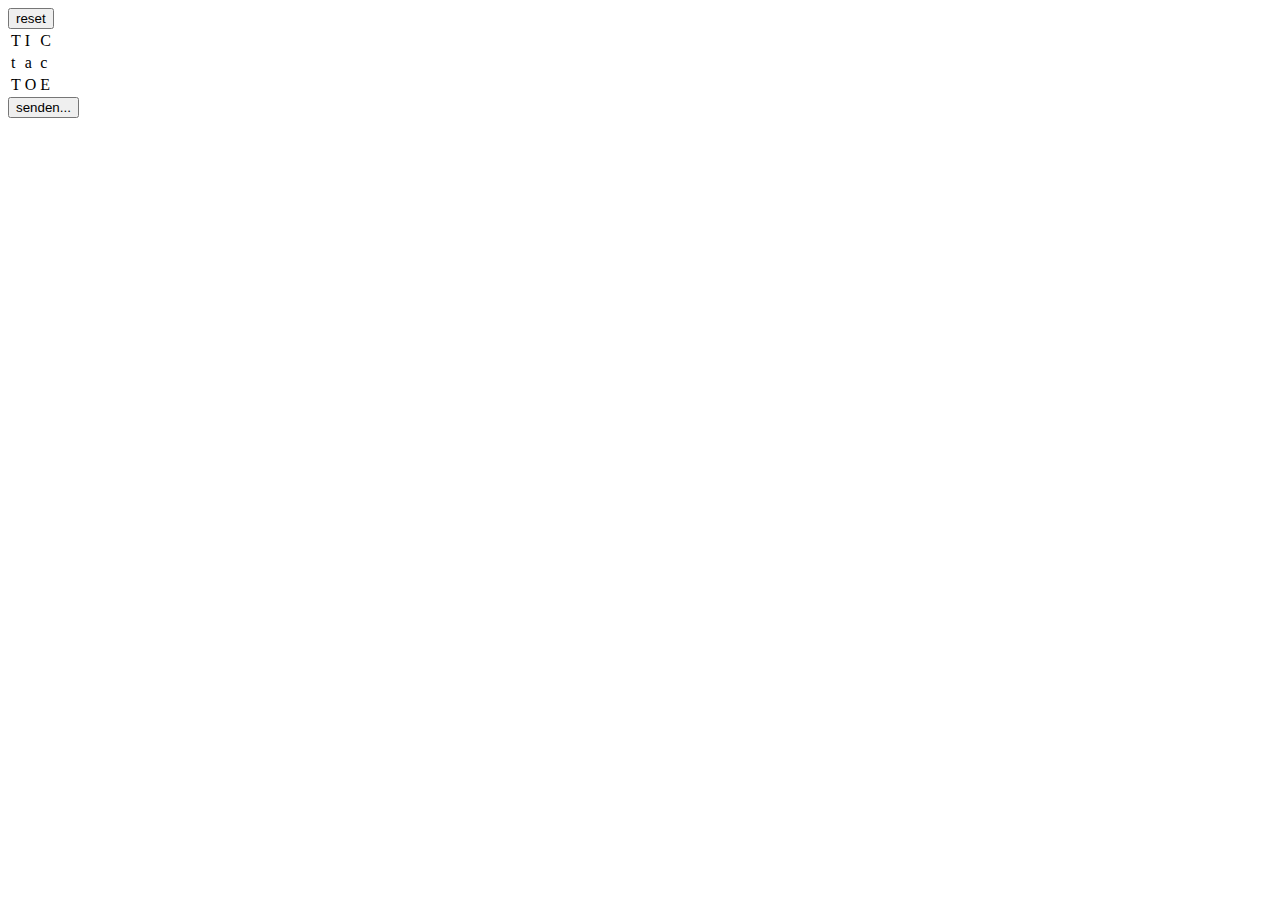
==== index.html @ 5343526e "format the world" ====
<!DOCTYPE html>
<html>
  <head>
    <!-- <link rel="stylesheet" id="style01" href="css/goldau01.css" /> -->
    <script language="javascript" src="js/game.js"></script>
    <script language="javascript" src="js/ctrl.js"></script>
    <script language="javascript" src="js/view.js"></script>

    <!-- <script language="javascript" src="js/Goldau01.js"></script> -->
  </head>
  <input type="hidden" id="GAMEBOARD" name="GAMEBOARD" value="" />

  <body id="background" onload="init()">
    <input type="button" onClick="reset();" id="resetButton" value="reset" />
    <table class="T01">
      <tr>
        <td class="Sp01 Z01 D01" id="00#00" onClick="ctrl(this)">T</td>
        <td class="Sp02 Z01" id="00#01" onClick="ctrl(this)">I</td>
        <td class="Sp03 Z01 D02" id="00#02" onClick="ctrl(this)">C</td>
      </tr>

      <tr>
        <td class="Sp01 Z02" id="01#00" onClick="ctrl(this)">t</td>
        <td class="Sp02 Z02 D01 D02" id="01#01" onClick="ctrl(this)">a</td>
        <td class="Sp03 Z02" id="01#02" onClick="ctrl(this)">c</td>
      </tr>

      <tr>
        <td class="Sp01 Z03 D02" id="02#00" onClick="ctrl(this)">T</td>
        <td class="Sp02 Z03" id="02#01" onClick="ctrl(this)">O</td>
        <td class="Sp03 Z03 D01" id="02#02" onClick="ctrl(this)">E</td>
      </tr>
    </table>
    <input type="button" id="button01" value="senden..." />
    <body></body>
  </body>
</html>
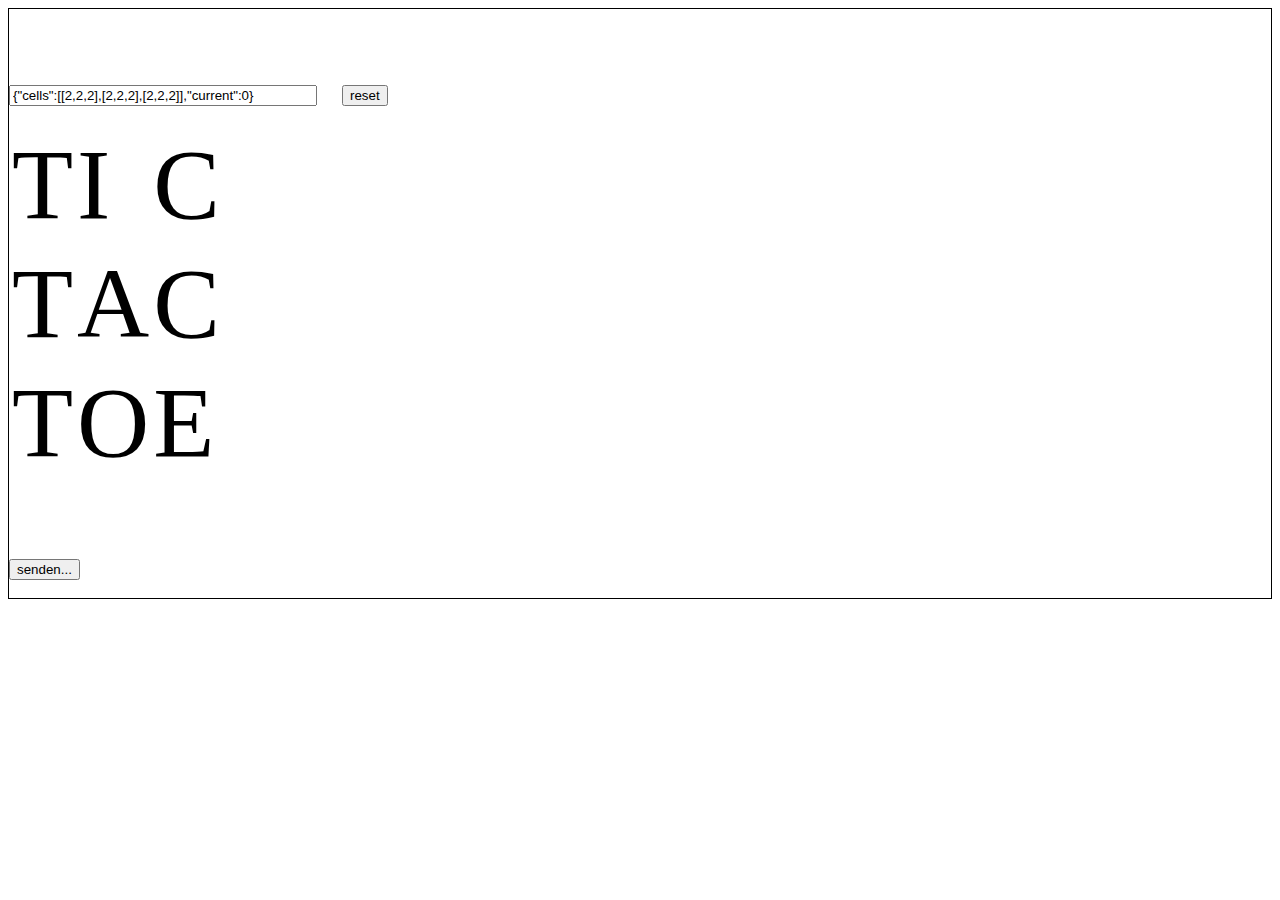
==== commit acdd1798: "deleted unused files" ====
--- a/index.html
+++ b/index.html
@@ -1,18 +1,28 @@
 <!DOCTYPE html>
+
+<style>
+  body{
+    font-size: 100px;
+    border: 1px solid black;
+    }
+    
+</style>
+
 <html>
   <head>
     <!-- <link rel="stylesheet" id="style01" href="css/goldau01.css" /> -->
     <script language="javascript" src="js/game.js"></script>
     <script language="javascript" src="js/ctrl.js"></script>
     <script language="javascript" src="js/view.js"></script>
+    <script language="javascript" src="js/strl_Torben.js"></script>
 
     <!-- <script language="javascript" src="js/Goldau01.js"></script> -->
   </head>
-  <input type="hidden" id="GAMEBOARD" name="GAMEBOARD" value="" />
+  <input type="" id="GAMEBOARD" name="GAMEBOARD" value="" style="min-width:300px;" />
 
   <body id="background" onload="init()">
     <input type="button" onClick="reset();" id="resetButton" value="reset" />
-    <table class="T01">
+    <table class="T01" > 
       <tr>
         <td class="Sp01 Z01 D01" id="00#00" onClick="ctrl(this)">T</td>
         <td class="Sp02 Z01" id="00#01" onClick="ctrl(this)">I</td>
@@ -20,9 +30,9 @@
       </tr>
 
       <tr>
-        <td class="Sp01 Z02" id="01#00" onClick="ctrl(this)">t</td>
-        <td class="Sp02 Z02 D01 D02" id="01#01" onClick="ctrl(this)">a</td>
-        <td class="Sp03 Z02" id="01#02" onClick="ctrl(this)">c</td>
+        <td class="Sp01 Z02" id="01#00" onClick="ctrl(this)">T</td>
+        <td class="Sp02 Z02 D01 D02" id="01#01" onClick="ctrl(this)">A</td>
+        <td class="Sp03 Z02" id="01#02" onClick="ctrl(this)">C</td>
       </tr>
 
       <tr>
@@ -32,6 +42,5 @@
       </tr>
     </table>
     <input type="button" id="button01" value="senden..." />
-    <body></body>
   </body>
 </html>
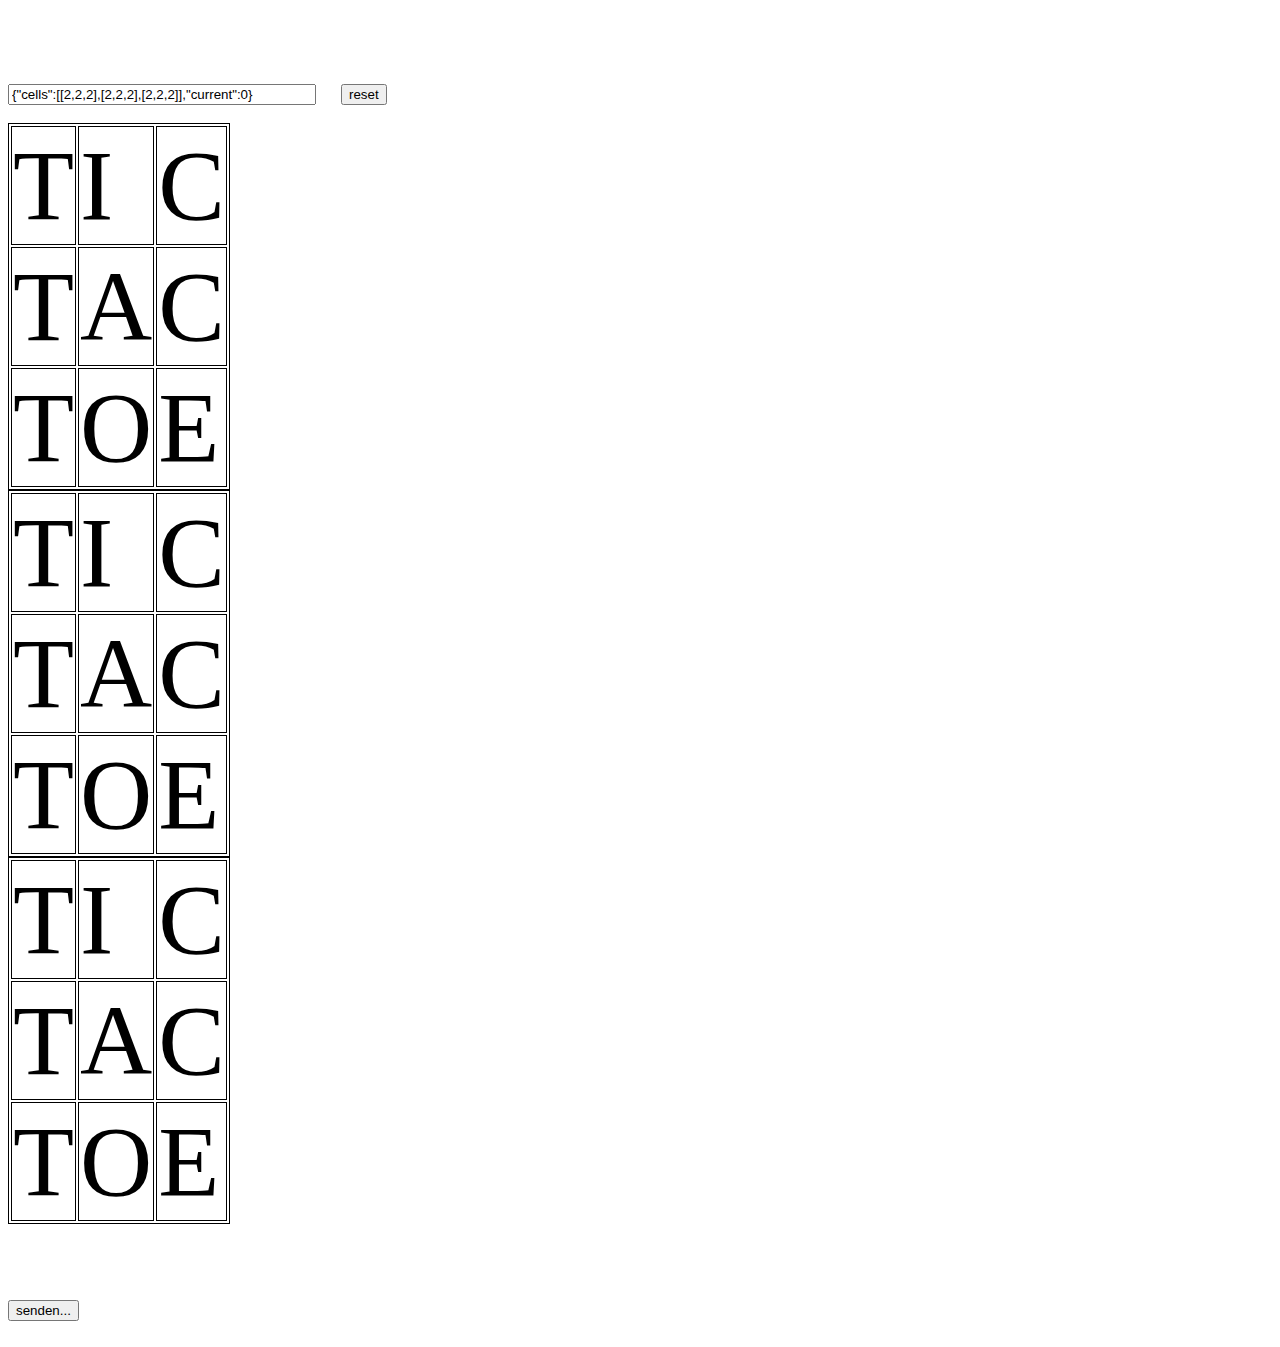
==== commit 4321c239: "added solid black border lines" ====
--- a/index.html
+++ b/index.html
@@ -3,10 +3,16 @@
 <style>
   body{
     font-size: 100px;
-    border: 1px solid black;
+    }
+    table{
+      border: 1px solid black;
+    }
+    td{
+      border: 1px solid black;
     }
     
 </style>
+
 
 <html>
   <head>
@@ -22,6 +28,44 @@
 
   <body id="background" onload="init()">
     <input type="button" onClick="reset();" id="resetButton" value="reset" />
+    <table class="T01"> 
+      <tr>
+        <td class="Sp01 Z01 D01" id="00#00" onClick="ctrl(this)">T</td>
+        <td class="Sp02 Z01" id="00#01" onClick="ctrl(this)">I</td>
+        <td class="Sp03 Z01 D02" id="00#02" onClick="ctrl(this)">C</td>
+      </tr>
+
+      <tr>
+        <td class="Sp01 Z02" id="01#00" onClick="ctrl(this)">T</td>
+        <td class="Sp02 Z02 D01 D02" id="01#01" onClick="ctrl(this)">A</td>
+        <td class="Sp03 Z02" id="01#02" onClick="ctrl(this)">C</td>
+      </tr>
+
+      <tr>
+        <td class="Sp01 Z03 D02" id="02#00" onClick="ctrl(this)">T</td>
+        <td class="Sp02 Z03" id="02#01" onClick="ctrl(this)">O</td>
+        <td class="Sp03 Z03 D01" id="02#02" onClick="ctrl(this)">E</td>
+      </tr>
+    </table>
+    <table class="T01" > 
+      <tr>
+        <td class="Sp01 Z01 D01" id="00#00" onClick="ctrl(this)">T</td>
+        <td class="Sp02 Z01" id="00#01" onClick="ctrl(this)">I</td>
+        <td class="Sp03 Z01 D02" id="00#02" onClick="ctrl(this)">C</td>
+      </tr>
+
+      <tr>
+        <td class="Sp01 Z02" id="01#00" onClick="ctrl(this)">T</td>
+        <td class="Sp02 Z02 D01 D02" id="01#01" onClick="ctrl(this)">A</td>
+        <td class="Sp03 Z02" id="01#02" onClick="ctrl(this)">C</td>
+      </tr>
+
+      <tr>
+        <td class="Sp01 Z03 D02" id="02#00" onClick="ctrl(this)">T</td>
+        <td class="Sp02 Z03" id="02#01" onClick="ctrl(this)">O</td>
+        <td class="Sp03 Z03 D01" id="02#02" onClick="ctrl(this)">E</td>
+      </tr>
+    </table>
     <table class="T01" > 
       <tr>
         <td class="Sp01 Z01 D01" id="00#00" onClick="ctrl(this)">T</td>
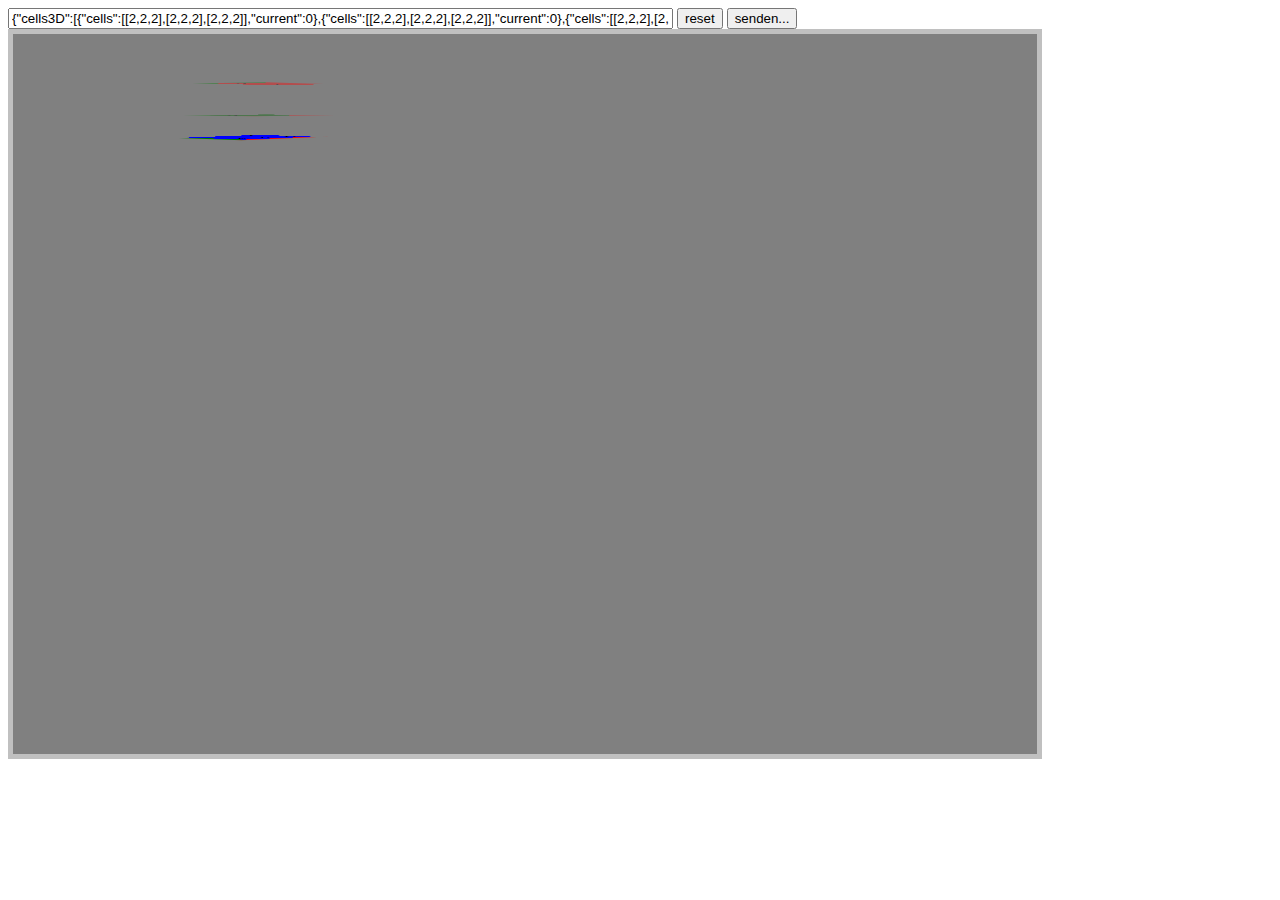
==== commit 14ab81c0: "deepCopyValues(struct, parsedObj)" ====
--- a/index.html
+++ b/index.html
@@ -1,44 +1,50 @@
 <!DOCTYPE html>
-
-<style>
-  body{
-    font-size: 100px;
-    }
-    table{
-      border: 1px solid black;
-    }
-    td{
-      border: 1px solid black;
-    }
-    
-</style>
-
-
 <html>
   <head>
-    <!-- <link rel="stylesheet" id="style01" href="css/goldau01.css" /> -->
+   <link rel="stylesheet" id="style01" href="css/Goldau3D.css" /> 
+   <!-- <script src="http://ajax.googleapis.com/ajax/libs/jquery/1.7.1/jquery.min.js" type="text/javascript"></script>
+   -->
     <script language="javascript" src="js/game.js"></script>
-    <script language="javascript" src="js/ctrl.js"></script>
+	    <script language="javascript" src="js/game3D.js"></script>
+    <script language="javascript" src="js/ctrl3D.js"></script>
     <script language="javascript" src="js/view.js"></script>
-    <script language="javascript" src="js/strl_Torben.js"></script>
+	    <script language="javascript" src="js/view3D.js"></script>
 
     <!-- <script language="javascript" src="js/Goldau01.js"></script> -->
   </head>
-  <input type="" id="GAMEBOARD" name="GAMEBOARD" value="" style="min-width:300px;" />
+  <!-- ## keine freie Symbolwahl durch Spieler -->
+  <input type="xhidden" id="GAMEBOARD" name="GAMEBOARD" value="" size=80 /><!-- ##disabled Gr -->
 
   <body id="background" onload="init()">
-    <input type="button" onClick="reset();" id="resetButton" value="reset" />
-    <table class="T01"> 
+   <input type="button" onClick="reset();" id="resetButton" value="reset" />
+   <div id="all">
+    <table class="T01" id="T01">
+      <tr >
+        <td class="Sp01 Z01 D01" id="00#00" onClick="ctrl(this)">T</td>
+        <td class="Sp02 Z01" id="00#01" onClick="ctrl(this)">I</td>
+        <td class="Sp03 Z01 D02" id="00#02" onClick="ctrl(this)">C</td>
+      </tr>
+      <tr>
+        <td class="Sp01 Z02" id="01#00" onClick="ctrl(this)">t</td>
+        <td class="Sp02 Z02 D01 D02" id="01#01" onClick="ctrl(this)">a</td>
+        <td class="Sp03 Z02" id="01#02" onClick="ctrl(this)">c</td>
+      </tr>
+      <tr>
+        <td class="Sp01 Z03 D02" id="02#00" onClick="ctrl(this)">T</td>
+        <td class="Sp02 Z03" id="02#01" onClick="ctrl(this)">O</td>
+        <td class="Sp03 Z03 D01" id="02#02" onClick="ctrl(this)">E</td>
+      </tr>
+    </table>
+	<table class="T02" id="T02">
       <tr>
         <td class="Sp01 Z01 D01" id="00#00" onClick="ctrl(this)">T</td>
         <td class="Sp02 Z01" id="00#01" onClick="ctrl(this)">I</td>
         <td class="Sp03 Z01 D02" id="00#02" onClick="ctrl(this)">C</td>
       </tr>
-
       <tr>
-        <td class="Sp01 Z02" id="01#00" onClick="ctrl(this)">T</td>
-        <td class="Sp02 Z02 D01 D02" id="01#01" onClick="ctrl(this)">A</td>
-        <td class="Sp03 Z02" id="01#02" onClick="ctrl(this)">C</td>
+        <td class="Sp01 Z02" id="01#00" onClick="ctrl(this)">t</td>
+        <td class="Sp02 Z02 D01 D02" id="01#01" onClick="ctrl(this)">a</td>
+        <td class="Sp03 Z02" id="01#02" onClick="ctrl(this)">c</td>
       </tr>
 
       <tr>
@@ -47,7 +53,7 @@
         <td class="Sp03 Z03 D01" id="02#02" onClick="ctrl(this)">E</td>
       </tr>
     </table>
-    <table class="T01" > 
+	<table class="T03" id="T03">
       <tr>
         <td class="Sp01 Z01 D01" id="00#00" onClick="ctrl(this)">T</td>
         <td class="Sp02 Z01" id="00#01" onClick="ctrl(this)">I</td>
@@ -55,9 +61,9 @@
       </tr>
 
       <tr>
-        <td class="Sp01 Z02" id="01#00" onClick="ctrl(this)">T</td>
-        <td class="Sp02 Z02 D01 D02" id="01#01" onClick="ctrl(this)">A</td>
-        <td class="Sp03 Z02" id="01#02" onClick="ctrl(this)">C</td>
+        <td class="Sp01 Z02" id="01#00" onClick="ctrl(this)">t</td>
+        <td class="Sp02 Z02 D01 D02" id="01#01" onClick="ctrl(this)">a</td>
+        <td class="Sp03 Z02" id="01#02" onClick="ctrl(this)">c</td>
       </tr>
 
       <tr>
@@ -66,25 +72,7 @@
         <td class="Sp03 Z03 D01" id="02#02" onClick="ctrl(this)">E</td>
       </tr>
     </table>
-    <table class="T01" > 
-      <tr>
-        <td class="Sp01 Z01 D01" id="00#00" onClick="ctrl(this)">T</td>
-        <td class="Sp02 Z01" id="00#01" onClick="ctrl(this)">I</td>
-        <td class="Sp03 Z01 D02" id="00#02" onClick="ctrl(this)">C</td>
-      </tr>
-
-      <tr>
-        <td class="Sp01 Z02" id="01#00" onClick="ctrl(this)">T</td>
-        <td class="Sp02 Z02 D01 D02" id="01#01" onClick="ctrl(this)">A</td>
-        <td class="Sp03 Z02" id="01#02" onClick="ctrl(this)">C</td>
-      </tr>
-
-      <tr>
-        <td class="Sp01 Z03 D02" id="02#00" onClick="ctrl(this)">T</td>
-        <td class="Sp02 Z03" id="02#01" onClick="ctrl(this)">O</td>
-        <td class="Sp03 Z03 D01" id="02#02" onClick="ctrl(this)">E</td>
-      </tr>
-    </table>
-    <input type="button" id="button01" value="senden..." />
+   </DIV>
+   <input type="button" id="button01" value="senden..." />
   </body>
 </html>
--- a/css/Goldau3D.css
+++ b/css/Goldau3D.css
@@ -0,0 +1,83 @@
+ #all{
+
+		width:80%;
+		height:80%;
+		border-style:solid;
+		border-width:5px;
+		border-color:#C0C0C0;
+		opacity:1;
+		background-color:#808080;
+		position: absolute;
+		z-index:0;
+
+		perspective: 800px;
+		xtransform-style: preserve-3d;/* div schneidet sons senlrecht die Click-Area*/
+  }
+  
+  table{
+		border-style:solid;
+		border-width:10px;
+		border-right-color:red;
+		border-bottom-color:green;
+				
+		left: 20%;
+		height:100px;
+		width:100px;
+		z-index:2;
+		
+		
+
+		position: relative;
+	}
+  
+
+	.T01 {
+
+
+		background-color:red;
+		opacity:0.4;
+
+		z-index:10;/* on top*/
+
+		transform: rotateX(70deg) rotateY(0deg)  rotateZ(30deg) 
+		translateX(00px) translateY(0px) translateZ(0px);
+	}
+	
+	.T01:hover {
+		opacity:1;
+	}
+	
+	.T02 {
+
+		background-color:darkgreen;
+		opacity: 0.4;
+
+		z-index:5;/* on middle*/
+
+		transform: rotateX(70deg) rotateY(0deg)  rotateZ(32deg) 
+		translateX(00px) translateY(-00px) translateZ(65px);
+	}
+	
+	.T02:hover {
+		opacity: 1;
+		transform: rotateX(70deg) rotateY(0deg)  rotateZ(32deg) 
+		translateX(00px) translateY(40px) translateZ(65px);
+	}
+	
+	.T03 {
+	
+		background-color:blue;
+
+		opacity: 1.0;
+		z-index:1;/* on top*/
+
+		transform: rotateX(70deg) rotateY(0deg)  rotateZ(34deg) 
+		translateX(00px) translateY(-00px) translateZ(140px);
+	}
+	
+	.T03:hover{
+
+		transform: rotateX(70deg) rotateY(0deg)  rotateZ(34deg) 
+		translateX(00px) translateY(40px) translateZ(140px);
+	}
+	
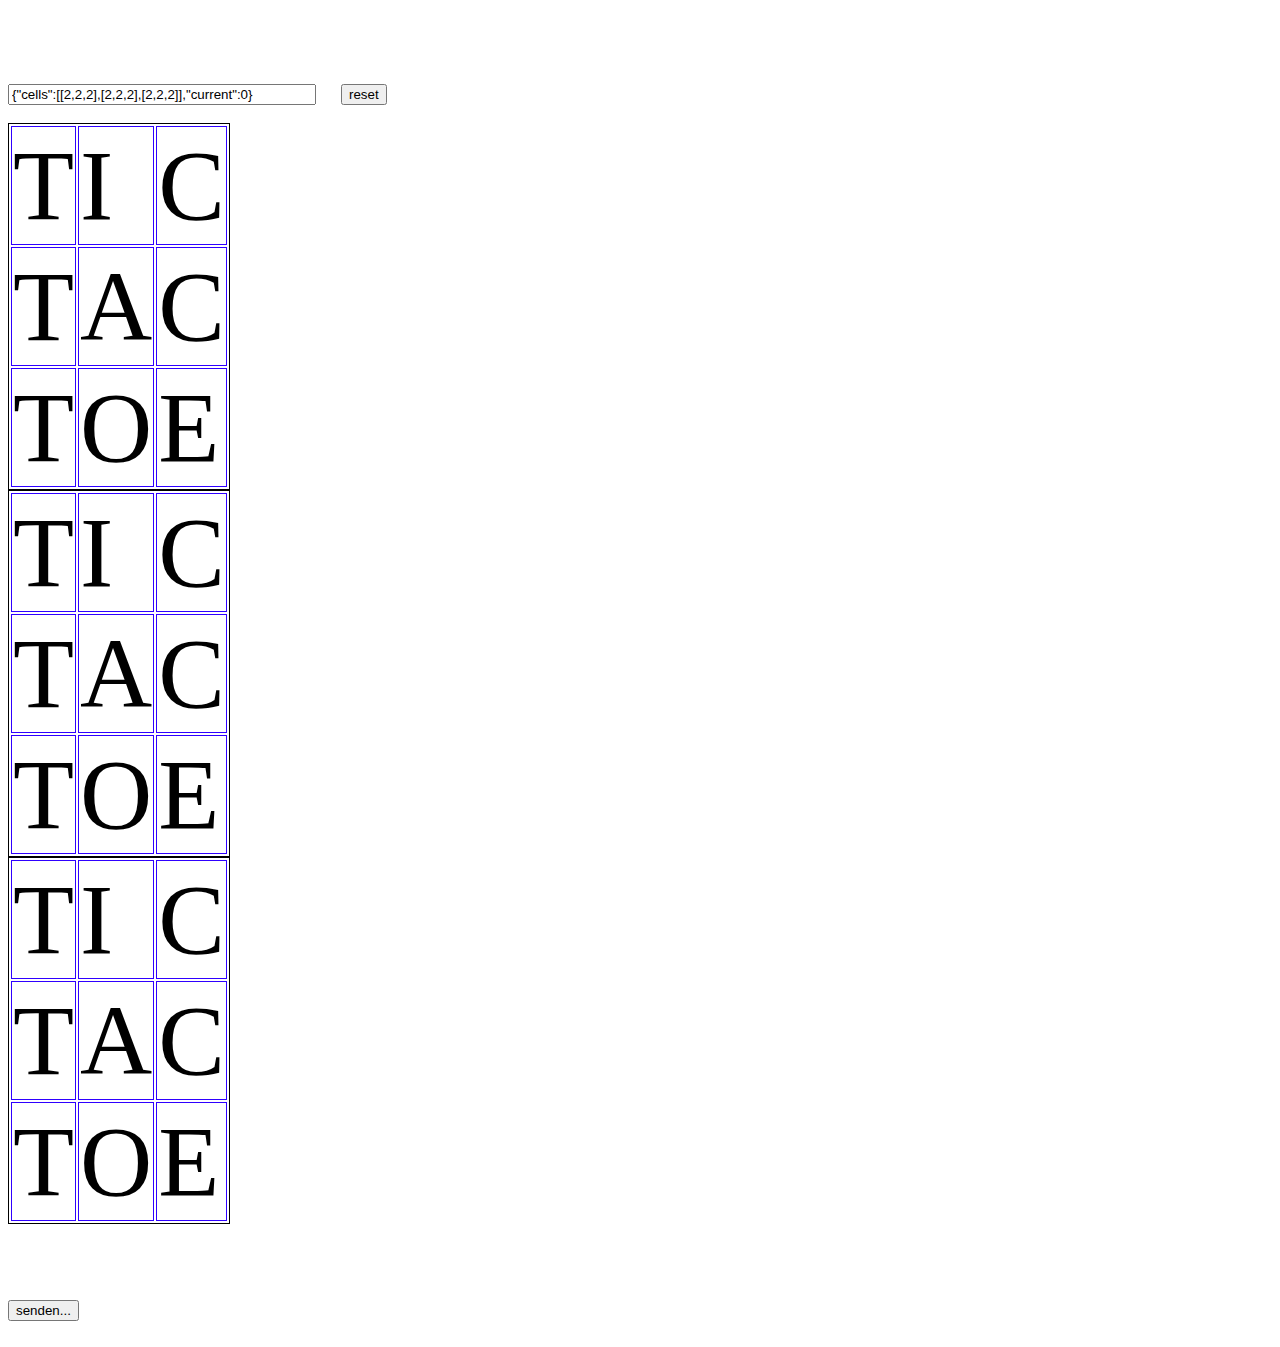
==== commit ed69e14d: "added third layer in the id for 3d TTT" ====
--- a/index.html
+++ b/index.html
@@ -1,78 +1,93 @@
 <!DOCTYPE html>
+
+<style>
+  body{
+    font-size: 100px;
+    monospace 
+    }
+    table{
+      border: 1px solid black;
+    }
+    td{
+      border: 1px solid rgb(47, 0, 255);
+    }
+    
+</style>
+
+
 <html>
   <head>
-   <link rel="stylesheet" id="style01" href="css/Goldau3D.css" /> 
-   <!-- <script src="http://ajax.googleapis.com/ajax/libs/jquery/1.7.1/jquery.min.js" type="text/javascript"></script>
-   -->
+    <!-- <link rel="stylesheet" id="style01" href="css/goldau01.css" /> -->
     <script language="javascript" src="js/game.js"></script>
-	    <script language="javascript" src="js/game3D.js"></script>
-    <script language="javascript" src="js/ctrl3D.js"></script>
+    <script language="javascript" src="js/ctrl.js"></script>
     <script language="javascript" src="js/view.js"></script>
-	    <script language="javascript" src="js/view3D.js"></script>
+    <script language="javascript" src="js/strl_Torben.js"></script>
 
     <!-- <script language="javascript" src="js/Goldau01.js"></script> -->
   </head>
-  <!-- ## keine freie Symbolwahl durch Spieler -->
-  <input type="xhidden" id="GAMEBOARD" name="GAMEBOARD" value="" size=80 /><!-- ##disabled Gr -->
+  <input type="" id="GAMEBOARD" name="GAMEBOARD" value="" style="min-width:300px;" />
 
   <body id="background" onload="init()">
-   <input type="button" onClick="reset();" id="resetButton" value="reset" />
-   <div id="all">
-    <table class="T01" id="T01">
-      <tr >
-        <td class="Sp01 Z01 D01" id="00#00" onClick="ctrl(this)">T</td>
-        <td class="Sp02 Z01" id="00#01" onClick="ctrl(this)">I</td>
-        <td class="Sp03 Z01 D02" id="00#02" onClick="ctrl(this)">C</td>
-      </tr>
+    <input type="button" onClick="reset();" id="resetButton" value="reset" />
+    <table class="T01"> 
       <tr>
-        <td class="Sp01 Z02" id="01#00" onClick="ctrl(this)">t</td>
-        <td class="Sp02 Z02 D01 D02" id="01#01" onClick="ctrl(this)">a</td>
-        <td class="Sp03 Z02" id="01#02" onClick="ctrl(this)">c</td>
-      </tr>
-      <tr>
-        <td class="Sp01 Z03 D02" id="02#00" onClick="ctrl(this)">T</td>
-        <td class="Sp02 Z03" id="02#01" onClick="ctrl(this)">O</td>
-        <td class="Sp03 Z03 D01" id="02#02" onClick="ctrl(this)">E</td>
-      </tr>
-    </table>
-	<table class="T02" id="T02">
-      <tr>
-        <td class="Sp01 Z01 D01" id="00#00" onClick="ctrl(this)">T</td>
-        <td class="Sp02 Z01" id="00#01" onClick="ctrl(this)">I</td>
-        <td class="Sp03 Z01 D02" id="00#02" onClick="ctrl(this)">C</td>
-      </tr>
-      <tr>
-        <td class="Sp01 Z02" id="01#00" onClick="ctrl(this)">t</td>
-        <td class="Sp02 Z02 D01 D02" id="01#01" onClick="ctrl(this)">a</td>
-        <td class="Sp03 Z02" id="01#02" onClick="ctrl(this)">c</td>
+        <td class="Sp01 Z01 D01" id="00#00#00" onClick="ctrl(this)">T</td>
+        <td class="Sp02 Z01" id="00#01#00" onClick="ctrl(this)">I</td>
+        <td class="Sp03 Z01 D02" id="00#02#00" onClick="ctrl(this)">C</td>
       </tr>
 
       <tr>
-        <td class="Sp01 Z03 D02" id="02#00" onClick="ctrl(this)">T</td>
-        <td class="Sp02 Z03" id="02#01" onClick="ctrl(this)">O</td>
-        <td class="Sp03 Z03 D01" id="02#02" onClick="ctrl(this)">E</td>
-      </tr>
-    </table>
-	<table class="T03" id="T03">
-      <tr>
-        <td class="Sp01 Z01 D01" id="00#00" onClick="ctrl(this)">T</td>
-        <td class="Sp02 Z01" id="00#01" onClick="ctrl(this)">I</td>
-        <td class="Sp03 Z01 D02" id="00#02" onClick="ctrl(this)">C</td>
+        <td class="Sp01 Z02" id="01#00#00" onClick="ctrl(this)">T</td>
+        <td class="Sp02 Z02 D01 D02" id="01#01#00" onClick="ctrl(this)">A</td>
+        <td class="Sp03 Z02" id="01#02#00" onClick="ctrl(this)">C</td>
       </tr>
 
       <tr>
-        <td class="Sp01 Z02" id="01#00" onClick="ctrl(this)">t</td>
-        <td class="Sp02 Z02 D01 D02" id="01#01" onClick="ctrl(this)">a</td>
-        <td class="Sp03 Z02" id="01#02" onClick="ctrl(this)">c</td>
+        <td class="Sp01 Z03 D02" id="02#00#00" onClick="ctrl(this)">T</td>
+        <td class="Sp02 Z03" id="02#01#00" onClick="ctrl(this)">O</td>
+        <td class="Sp03 Z03 D01" id="02#02#00" onClick="ctrl(this)">E</td>
+      </tr>
+    </table>
+
+    <table class="T02" > 
+      <tr>
+        <td class="Sp01 Z01 D01" id="00#00#01" onClick="ctrl(this)">T</td>
+        <td class="Sp02 Z01" id="00#01#01" onClick="ctrl(this)">I</td>
+        <td class="Sp03 Z01 D02" id="00#02#01" onClick="ctrl(this)">C</td>
       </tr>
 
       <tr>
-        <td class="Sp01 Z03 D02" id="02#00" onClick="ctrl(this)">T</td>
-        <td class="Sp02 Z03" id="02#01" onClick="ctrl(this)">O</td>
-        <td class="Sp03 Z03 D01" id="02#02" onClick="ctrl(this)">E</td>
+        <td class="Sp01 Z02" id="01#00#02" onClick="ctrl(this)">T</td>
+        <td class="Sp02 Z02 D01 D02" id="01#01#02" onClick="ctrl(this)">A</td>
+        <td class="Sp03 Z02" id="01#02#02" onClick="ctrl(this)">C</td>
+      </tr>
+
+      <tr>
+        <td class="Sp01 Z03 D02" id="02#00#01" onClick="ctrl(this)">T</td>
+        <td class="Sp02 Z03" id="02#01#01" onClick="ctrl(this)">O</td>
+        <td class="Sp03 Z03 D01" id="02#02#01" onClick="ctrl(this)">E</td>
       </tr>
     </table>
-   </DIV>
-   <input type="button" id="button01" value="senden..." />
+
+    <table class="T03" > 
+      <tr>
+        <td class="Sp01 Z01 D01" id="00#00#02" onClick="ctrl(this)">T</td>
+        <td class="Sp02 Z01" id="00#01#02" onClick="ctrl(this)">I</td>
+        <td class="Sp03 Z01 D02" id="00#02#02" onClick="ctrl(this)">C</td>
+      </tr>
+
+      <tr>
+        <td class="Sp01 Z02" id="01#00#02" onClick="ctrl(this)">T</td>
+        <td class="Sp02 Z02 D01 D02" id="01#01#02" onClick="ctrl(this)">A</td>
+        <td class="Sp03 Z02" id="01#02#02" onClick="ctrl(this)">C</td>
+      </tr>
+
+      <tr>
+        <td class="Sp01 Z03 D02" id="02#00#02" onClick="ctrl(this)">T</td>
+        <td class="Sp02 Z03" id="02#01#02" onClick="ctrl(this)">O</td>
+        <td class="Sp03 Z03 D01" id="02#02#02" onClick="ctrl(this)">E</td>
+      </tr>
+    </table>
+    <input type="button" id="button01" value="senden..." />
   </body>
 </html>
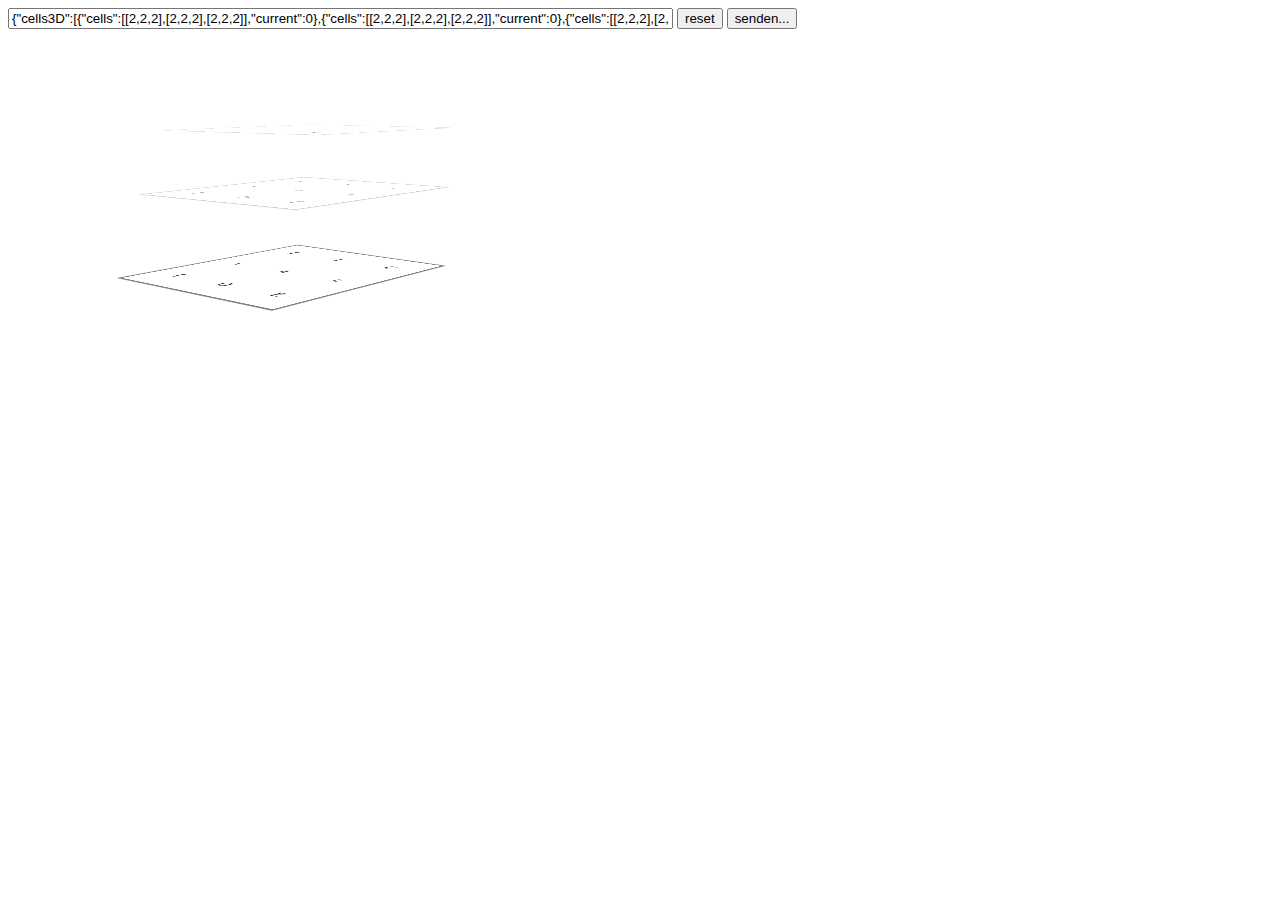
==== commit f4154566: "3D-winner," ====
--- a/index.html
+++ b/index.html
@@ -1,93 +1,79 @@
 <!DOCTYPE html>
-
-<style>
-  body{
-    font-size: 100px;
-    monospace 
-    }
-    table{
-      border: 1px solid black;
-    }
-    td{
-      border: 1px solid rgb(47, 0, 255);
-    }
-    
-</style>
-
-
 <html>
   <head>
-    <!-- <link rel="stylesheet" id="style01" href="css/goldau01.css" /> -->
+   <link rel="stylesheet" id="style01" href="css/Goldau3D.css" /> 
+   <xlink rel="stylesheet" id="style01" href="css/Goldau3DColors01.css" /> 
+   <!-- <script src="http://ajax.googleapis.com/ajax/libs/jquery/1.7.1/jquery.min.js" type="text/javascript"></script>
+   -->
     <script language="javascript" src="js/game.js"></script>
-    <script language="javascript" src="js/ctrl.js"></script>
+	    <script language="javascript" src="js/game3D.js"></script>
+    <script language="javascript" src="js/ctrl3D.js"></script>
     <script language="javascript" src="js/view.js"></script>
-    <script language="javascript" src="js/strl_Torben.js"></script>
+	    <script language="javascript" src="js/view3D.js"></script>
 
     <!-- <script language="javascript" src="js/Goldau01.js"></script> -->
   </head>
-  <input type="" id="GAMEBOARD" name="GAMEBOARD" value="" style="min-width:300px;" />
+  <!-- ## keine freie Symbolwahl durch Spieler -->
+  <input type="xhidden" id="GAMEBOARD" name="GAMEBOARD" value="" size=80 /><!-- ##disabled Gr -->
 
   <body id="background" onload="init()">
-    <input type="button" onClick="reset();" id="resetButton" value="reset" />
-    <table class="T01"> 
+   <input type="button" onClick="reset();" id="resetButton" value="reset" />
+   <div id="all">
+    <table class="T01" id="T01">
+      <tr >
+        <td class="Sp01 Z01 D01" id="00#00" onClick="ctrl(this)">T</td>
+        <td class="Sp02 Z01" id="00#01" onClick="ctrl(this)">I</td>
+        <td class="Sp03 Z01 D02" id="00#02" onClick="ctrl(this)">C</td>
+      </tr>
       <tr>
-        <td class="Sp01 Z01 D01" id="00#00#00" onClick="ctrl(this)">T</td>
-        <td class="Sp02 Z01" id="00#01#00" onClick="ctrl(this)">I</td>
-        <td class="Sp03 Z01 D02" id="00#02#00" onClick="ctrl(this)">C</td>
+        <td class="Sp01 Z02" id="01#00" onClick="ctrl(this)">t</td>
+        <td class="Sp02 Z02 D01 D02" id="01#01" onClick="ctrl(this)">a</td>
+        <td class="Sp03 Z02" id="01#02" onClick="ctrl(this)">c</td>
+      </tr>
+      <tr>
+        <td class="Sp01 Z03 D02" id="02#00" onClick="ctrl(this)">T</td>
+        <td class="Sp02 Z03" id="02#01" onClick="ctrl(this)">O</td>
+        <td class="Sp03 Z03 D01" id="02#02" onClick="ctrl(this)">E</td>
+      </tr>
+    </table>
+	<table class="T02" id="T02">
+      <tr>
+        <td class="Sp01 Z01 D01" id="00#00" onClick="ctrl(this)">T</td>
+        <td class="Sp02 Z01" id="00#01" onClick="ctrl(this)">I</td>
+        <td class="Sp03 Z01 D02" id="00#02" onClick="ctrl(this)">C</td>
+      </tr>
+      <tr>
+        <td class="Sp01 Z02" id="01#00" onClick="ctrl(this)">t</td>
+        <td class="Sp02 Z02 D01 D02" id="01#01" onClick="ctrl(this)">a</td>
+        <td class="Sp03 Z02" id="01#02" onClick="ctrl(this)">c</td>
       </tr>
 
       <tr>
-        <td class="Sp01 Z02" id="01#00#00" onClick="ctrl(this)">T</td>
-        <td class="Sp02 Z02 D01 D02" id="01#01#00" onClick="ctrl(this)">A</td>
-        <td class="Sp03 Z02" id="01#02#00" onClick="ctrl(this)">C</td>
+        <td class="Sp01 Z03 D02" id="02#00" onClick="ctrl(this)">T</td>
+        <td class="Sp02 Z03" id="02#01" onClick="ctrl(this)">O</td>
+        <td class="Sp03 Z03 D01" id="02#02" onClick="ctrl(this)">E</td>
+      </tr>
+    </table>
+	<table class="T03" id="T03">
+      <tr>
+        <td class="Sp01 Z01 D01" id="00#00" onClick="ctrl(this)">T</td>
+        <td class="Sp02 Z01" id="00#01" onClick="ctrl(this)">I</td>
+        <td class="Sp03 Z01 D02" id="00#02" onClick="ctrl(this)">C</td>
       </tr>
 
       <tr>
-        <td class="Sp01 Z03 D02" id="02#00#00" onClick="ctrl(this)">T</td>
-        <td class="Sp02 Z03" id="02#01#00" onClick="ctrl(this)">O</td>
-        <td class="Sp03 Z03 D01" id="02#02#00" onClick="ctrl(this)">E</td>
-      </tr>
-    </table>
-
-    <table class="T02" > 
-      <tr>
-        <td class="Sp01 Z01 D01" id="00#00#01" onClick="ctrl(this)">T</td>
-        <td class="Sp02 Z01" id="00#01#01" onClick="ctrl(this)">I</td>
-        <td class="Sp03 Z01 D02" id="00#02#01" onClick="ctrl(this)">C</td>
+        <td class="Sp01 Z02" id="01#00" onClick="ctrl(this)">t</td>
+        <td class="Sp02 Z02 D01 D02" id="01#01" onClick="ctrl(this)">a</td>
+        <td class="Sp03 Z02" id="01#02" onClick="ctrl(this)">c</td>
       </tr>
 
       <tr>
-        <td class="Sp01 Z02" id="01#00#02" onClick="ctrl(this)">T</td>
-        <td class="Sp02 Z02 D01 D02" id="01#01#02" onClick="ctrl(this)">A</td>
-        <td class="Sp03 Z02" id="01#02#02" onClick="ctrl(this)">C</td>
-      </tr>
-
-      <tr>
-        <td class="Sp01 Z03 D02" id="02#00#01" onClick="ctrl(this)">T</td>
-        <td class="Sp02 Z03" id="02#01#01" onClick="ctrl(this)">O</td>
-        <td class="Sp03 Z03 D01" id="02#02#01" onClick="ctrl(this)">E</td>
+        <td class="Sp01 Z03 D02" id="02#00" onClick="ctrl(this)">T</td>
+        <td class="Sp02 Z03" id="02#01" onClick="ctrl(this)">O</td>
+        <td class="Sp03 Z03 D01" id="02#02" onClick="ctrl(this)">E</td>
       </tr>
     </table>
-
-    <table class="T03" > 
-      <tr>
-        <td class="Sp01 Z01 D01" id="00#00#02" onClick="ctrl(this)">T</td>
-        <td class="Sp02 Z01" id="00#01#02" onClick="ctrl(this)">I</td>
-        <td class="Sp03 Z01 D02" id="00#02#02" onClick="ctrl(this)">C</td>
-      </tr>
-
-      <tr>
-        <td class="Sp01 Z02" id="01#00#02" onClick="ctrl(this)">T</td>
-        <td class="Sp02 Z02 D01 D02" id="01#01#02" onClick="ctrl(this)">A</td>
-        <td class="Sp03 Z02" id="01#02#02" onClick="ctrl(this)">C</td>
-      </tr>
-
-      <tr>
-        <td class="Sp01 Z03 D02" id="02#00#02" onClick="ctrl(this)">T</td>
-        <td class="Sp02 Z03" id="02#01#02" onClick="ctrl(this)">O</td>
-        <td class="Sp03 Z03 D01" id="02#02#02" onClick="ctrl(this)">E</td>
-      </tr>
-    </table>
-    <input type="button" id="button01" value="senden..." />
+   </DIV>
+   <input type="button" id="button01" value="senden..." />
   </body>
 </html>
--- a/css/Goldau3D.css
+++ b/css/Goldau3D.css
@@ -0,0 +1,82 @@
+ #all{
+
+		width:80%;
+		height:80%;
+
+		opacity:1;
+
+		position: absolute;
+		z-index:0;
+
+		perspective: 800px;
+		xtransform-style: preserve-3d;/* div schneidet sons senlrecht die Click-Area*/
+  }
+  
+  table{
+		border-style:solid;
+		border-width:3px;
+;
+				
+		left: 20%;
+		height:200px;
+		width:200px;
+		z-index:2;
+		
+		
+
+		position: relative;
+	}
+
+    td{
+		text-align: center;
+	}
+
+	.T01 {
+
+
+		opacity:0.4;
+
+		z-index:10;/* on top*/
+
+		transform: rotateX(70deg) rotateY(0deg)  rotateZ(30deg) 
+		translateX(00px) translateY(0px) translateZ(0px);
+	}
+	
+	.T01:hover {
+		opacity:1;
+	}
+	
+	.T02 {
+
+
+		opacity: 0.4;
+
+		z-index:5;/* on middle*/
+
+		transform: rotateX(70deg) rotateY(0deg)  rotateZ(32deg) 
+		translateX(00px) translateY(-00px) translateZ(135px);
+	}
+	
+	.T02:hover {
+		opacity: 1;
+		transform: rotateX(70deg) rotateY(0deg)  rotateZ(32deg) 
+		translateX(00px) translateY(40px) translateZ(135px);
+	}
+	
+	.T03 {
+	
+
+		opacity: 1.0;
+		z-index:1;/* on top*/
+
+		transform: rotateX(70deg) rotateY(0deg)  rotateZ(34deg) 
+		translateX(00px) translateY(-00px) translateZ(260px);
+	}
+	
+	.T03:hover{
+
+		transform: rotateX(70deg) rotateY(0deg)  rotateZ(34deg) 
+		translateX(00px) translateY(40px) translateZ(260px);
+	}
+	
+	TD:hover{border-style:solid;border-width:3px;border-color:grey; Xwhite}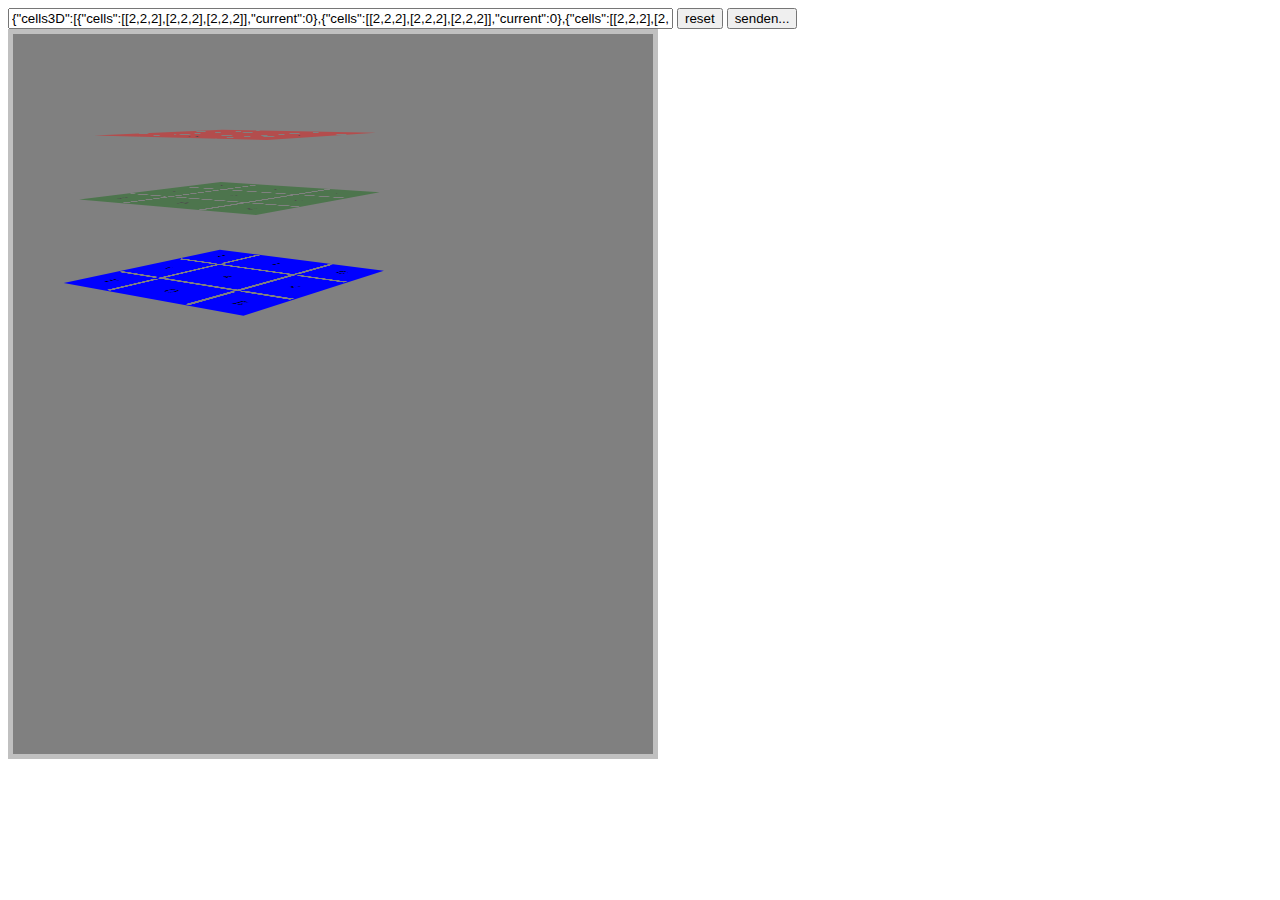
==== commit 3915f012: "css getrennte Layouts Farbe, grid, 3D" ====
--- a/index.html
+++ b/index.html
@@ -2,7 +2,8 @@
 <html>
   <head>
    <link rel="stylesheet" id="style01" href="css/Goldau3D.css" /> 
-   <xlink rel="stylesheet" id="style01" href="css/Goldau3DColors01.css" /> 
+   <link rel="stylesheet" id="style01" href="css/Goldau3DGrid01.css" /> 
+   <link rel="stylesheet" id="style01" href="css/Goldau3DColors01.css" /> 
    <!-- <script src="http://ajax.googleapis.com/ajax/libs/jquery/1.7.1/jquery.min.js" type="text/javascript"></script>
    -->
     <script language="javascript" src="js/game.js"></script>
--- a/css/Goldau3D.css
+++ b/css/Goldau3D.css
@@ -1,6 +1,6 @@
  #all{
 
-		width:80%;
+		width:50%;
 		height:80%;
 
 		opacity:1;
--- a/css/Goldau3DGrid01.css
+++ b/css/Goldau3DGrid01.css
@@ -0,0 +1,9 @@
+	table{border-style:none}
+	.Sp02 {
+		border-left-style:solid; border-left-width:5px;border-left-color:grey;
+	 	border-right-style:solid; border-right-width:5px;border-right-color:grey;
+	}
+	.Z02 {
+		border-top-style:solid; border-top-width:5px;border-top-color:grey;
+	 	border-bottom-style:solid; border-bottom-width:5px;border-bottom-color:grey;
+	}--- a/css/Goldau3DColors01.css
+++ b/css/Goldau3DColors01.css
@@ -0,0 +1,42 @@
+ #all{
+
+		border-style:solid;
+		border-width:5px;
+		border-color:#C0C0C0;
+ 
+		background-color:#808080;
+
+  }
+  
+  table{
+
+		border-right-color:red;
+		border-bottom-color:green;
+
+	}
+
+
+	.T01 {
+
+
+		background-color:red;
+
+	}
+
+	.T02 {
+
+		background-color:darkgreen;
+		
+	}
+	
+
+	
+	.T03 {
+	
+		background-color:blue;
+
+	}
+
+
+	
+	TD:hover{border-style:solid;border-width:3px;border-color:white}